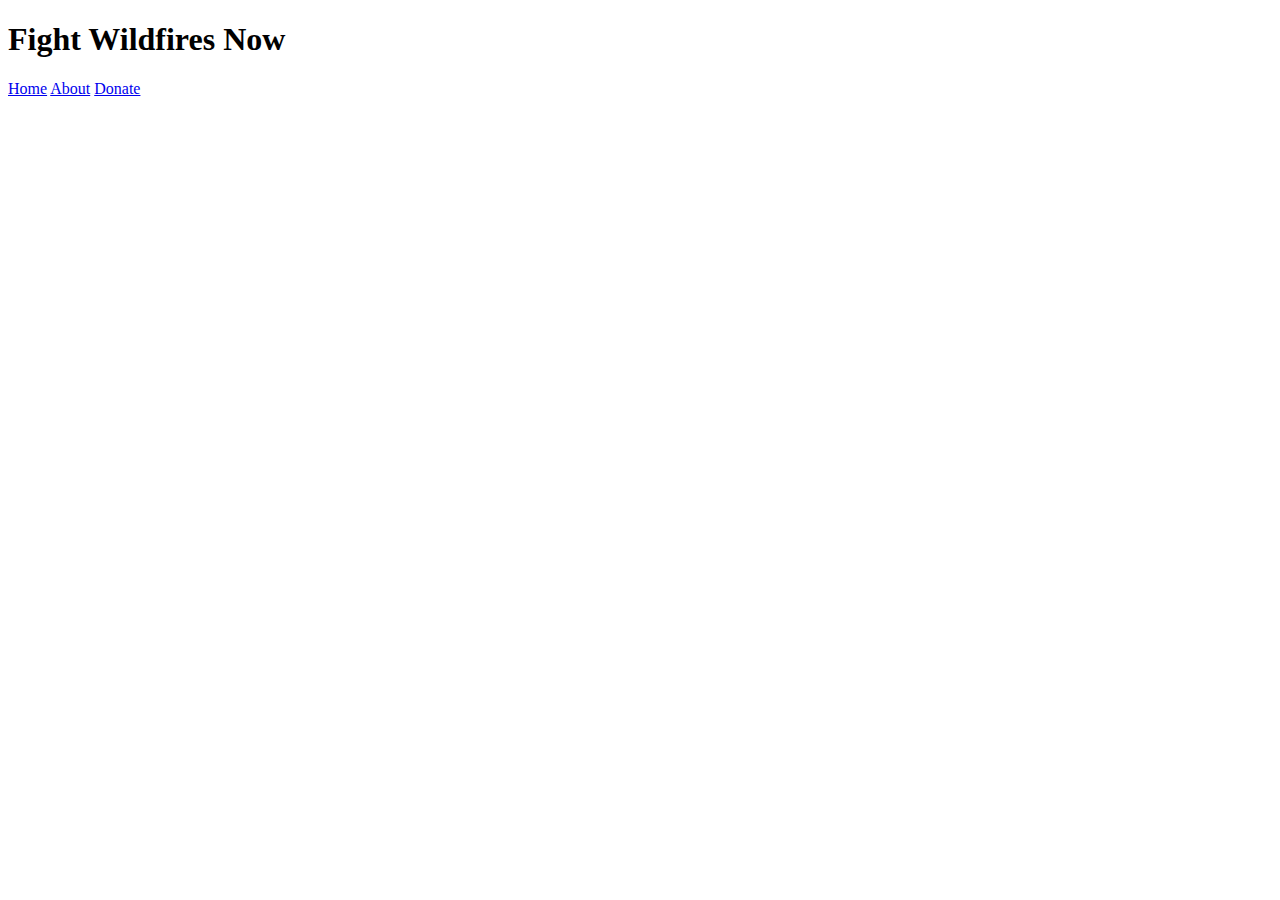
==== templates/about.html @ 1ac90639 "Updates" ====
<!DOCTYPE html> 
<html>
	<!--Metadata-->
	<head>
		<meta charset="UTF-8">
		<meta name="creator" lang="en" content="Ethan, Emily, Eva, Suchwinder" />
		<meta name="viewport" content="width=device-width, initial-scale=1">
		<title>About</title>

		<!--Stylesheets-->
		<link rel="stylesheet" type="text/css" href="templates/styles/main.css">
	</head>

	<body>
		<div id="head">
			<h1>Fight Wildfires Now</h1> 
			<div id="nav-bar">
				<a href="templates/index.html">Home</a>
				<a href="about.html">About</a>
				<a href="donations.html">Donate</a>
			</div>
		</div>
	</body>
</html>
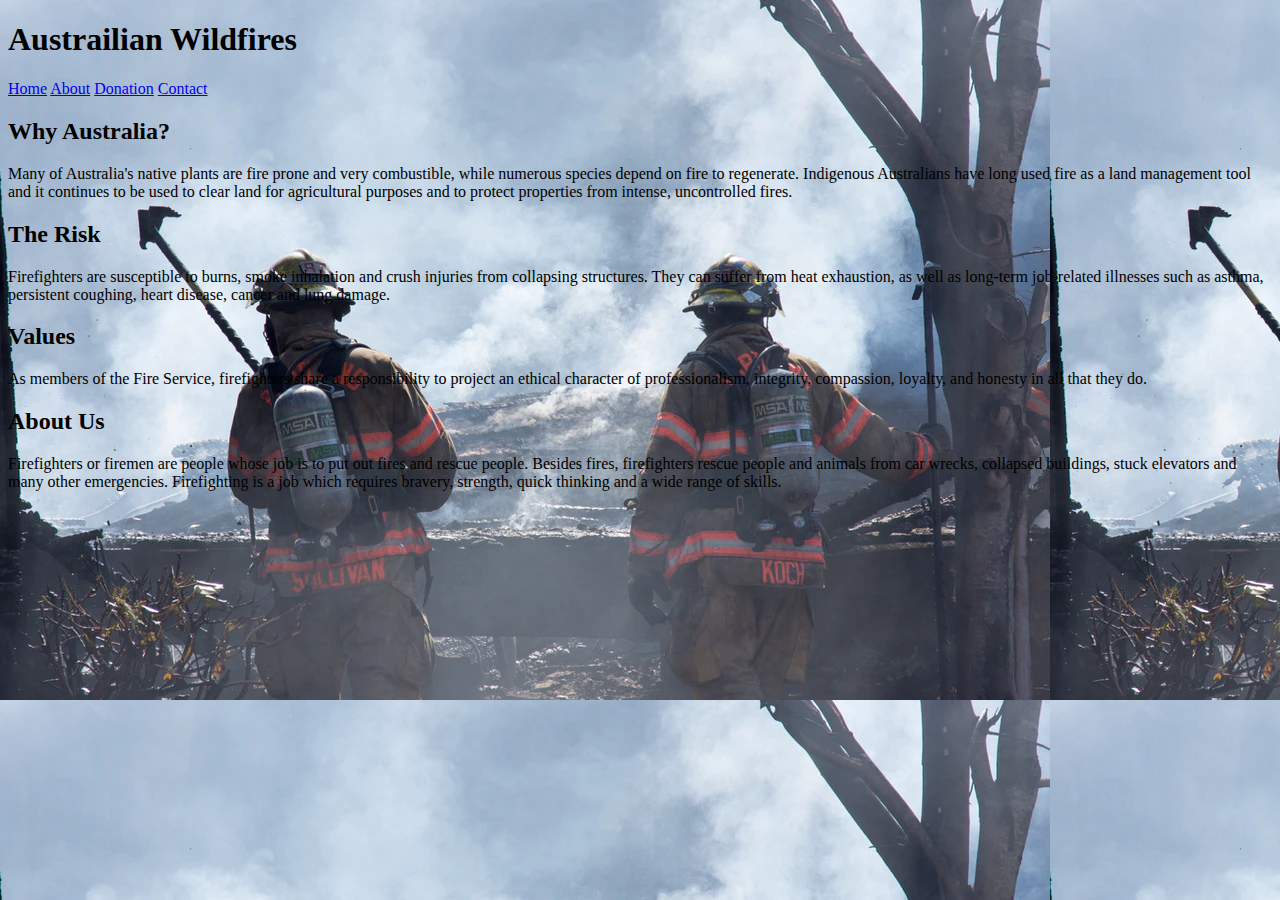
==== commit 03b4c3b5: "Added some final adjustments for today to animate the Donate button." ====
--- a/templates/about.html
+++ b/templates/about.html
@@ -1,24 +1,61 @@
-<!DOCTYPE html> 
-<html>
-	<!--Metadata-->
-	<head>
-		<meta charset="UTF-8">
-		<meta name="creator" lang="en" content="Ethan, Emily, Eva, Suchwinder" />
-		<meta name="viewport" content="width=device-width, initial-scale=1">
-		<title>About</title>
+<!DOCTYPE html>
+<head>
+    <title>Climate Change</title>
+    <!--Allows input characters to be encoded using UTF-8 standards-->
+    <meta charset="utf-8">
+    <!--Allows size of webpage to adjust to differnt device screen sizes, e.g. phones vs desktops-->
+    <meta name="viewport" content="width=device-width, initial-scale=1.0">
+    <!--Basic description of Webpage-->
+    <meta name="author" content="Suchwinder Singh Ethan Sam Emily Fang Eva Yan">
+    <meta name="description" content="Assignment 1 CUNY2x">
+    <!--reference to CSS file storing the design of the webpage-->
+    <link rel="stylesheet" type="text/css" href="./styles/main.css">
 
-		<!--Stylesheets-->
-		<link rel="stylesheet" type="text/css" href="templates/styles/main.css">
-	</head>
+<style>
+    body {
+        background-image: url(../img/about_firefighters.png);
+    }
+</style>
+</head>
+<!--Landing Page -->
 
-	<body>
-		<div id="head">
-			<h1>Fight Wildfires Now</h1> 
-			<div id="nav-bar">
-				<a href="templates/index.html">Home</a>
-				<a href="about.html">About</a>
-				<a href="donations.html">Donate</a>
-			</div>
-		</div>
-	</body>
+<body>
+    <div class="header">
+        <h1>Austrailian Wildfires</h1>
+        <div class="topnav">
+            <a class="active" href="../index.html">Home</a>
+            <a href="../templates/about.html">About</a>
+            <a href="../templates/donation.html">Donation</a>
+            <a href="#contact">Contact</a>
+        </div>
+    </div>
+
+    <div>
+        <h2> Why Australia? </h2>
+            <p> Many of Australia's native plants are fire prone and very combustible, while numerous species depend on fire to
+                regenerate. Indigenous Australians have long used fire as a land management tool and it continues to be used to
+                clear land for agricultural purposes and to protect properties from intense, uncontrolled fires.</p>
+    </div>
+
+    <div>
+        <h2> The Risk </h2>
+            <p> Firefighters are susceptible to burns, smoke inhalation and crush injuries from collapsing structures. They can suffer
+            from heat exhaustion, as well as long-term job-related illnesses such as asthma, persistent coughing, heart disease,
+            cancer and lung damage.</p>
+    </div>
+
+    <div>
+        <h2> Values </h2>
+            <p> As members of the Fire Service, firefighters share a responsibility to project an ethical 
+            character of professionalism, integrity, compassion, loyalty, and honesty in all that they do.</p>
+    </div>
+
+    <div>
+        <h2> About Us </h2>
+            <p>Firefighters or firemen are people whose job is to put out fires and rescue people. Besides fires, firefighters rescue
+            people and animals from car wrecks, collapsed buildings, stuck elevators and many other emergencies. Firefighting is a
+            job which requires bravery, strength, quick thinking and a wide range of skills.  </p>
+    </div>
+</body>
 </html>
+
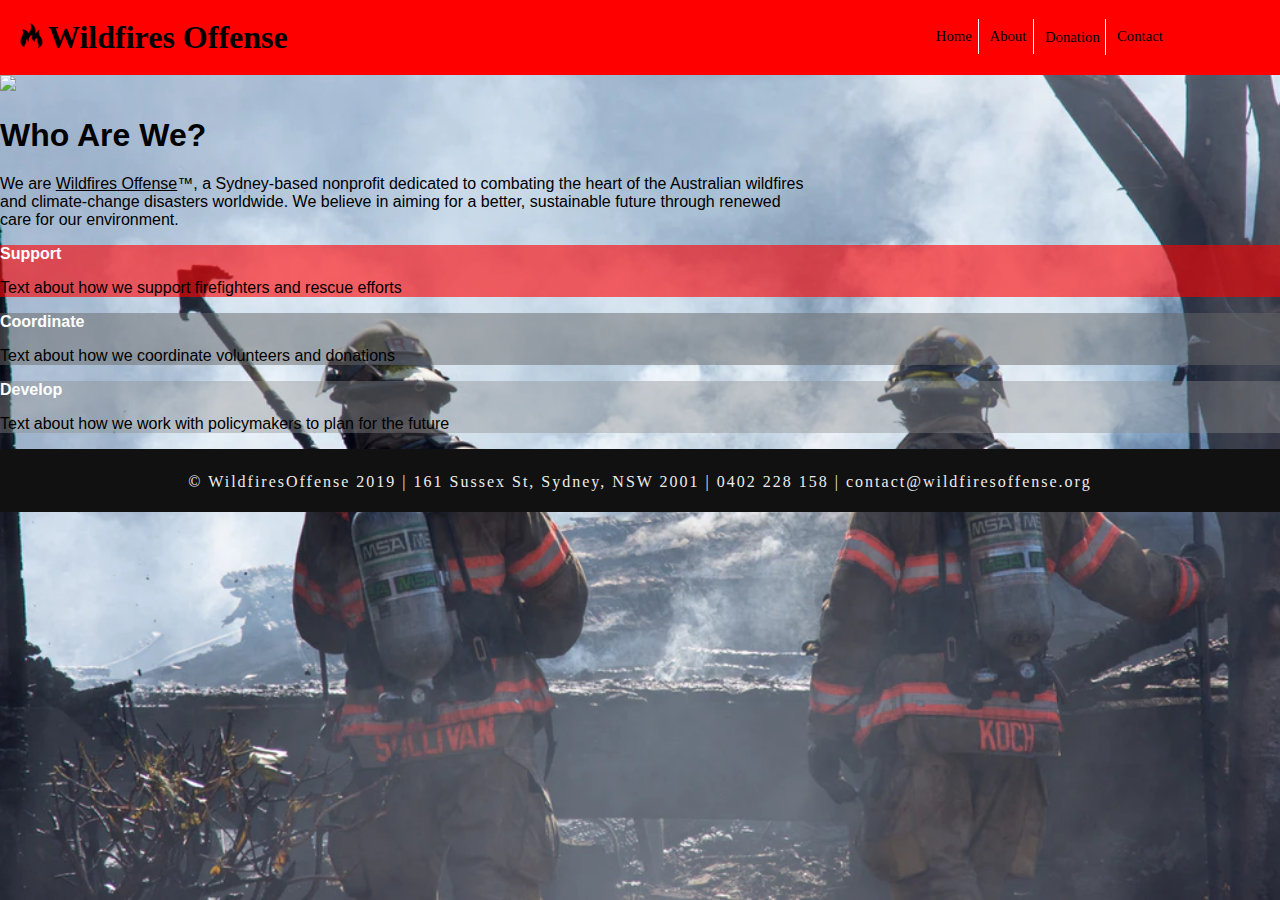
==== commit 860b52fb: "Creation of Donation Box" ====
--- a/templates/about.html
+++ b/templates/about.html
@@ -1,6 +1,6 @@
 <!DOCTYPE html>
 <head>
-    <title>Climate Change</title>
+    <title>Wildfires Offense | About</title>
     <!--Allows input characters to be encoded using UTF-8 standards-->
     <meta charset="utf-8">
     <!--Allows size of webpage to adjust to differnt device screen sizes, e.g. phones vs desktops-->
@@ -9,33 +9,57 @@
     <meta name="author" content="Suchwinder Singh Ethan Sam Emily Fang Eva Yan">
     <meta name="description" content="Assignment 1 CUNY2x">
     <!--reference to CSS file storing the design of the webpage-->
-    <link rel="stylesheet" type="text/css" href="./styles/main.css">
+    <link rel="stylesheet" type="text/css" href="../styles/main.css">
+    <link rel="stylesheet" type="text/css" href="../styles/aboutStyles.css">
 
 <style>
     body {
         background-image: url(../img/about_firefighters.png);
+        background-repeat: no-repeat;
+        background-size: cover;
     }
 </style>
 </head>
-<!--Landing Page -->
+<!--About Page -->
 
 <body>
+    <!-- Header -->
     <div class="header">
-        <h1>Austrailian Wildfires</h1>
+        <img src="../img/icon.png" style="width:2%">
+        <h1>Wildfires Offense</h1>
         <div class="topnav">
-            <a class="active" href="../index.html">Home</a>
-            <a href="../templates/about.html">About</a>
-            <a href="../templates/donation.html">Donation</a>
-            <a href="#contact">Contact</a>
+          <ul>
+            <li><a href="../index.html">Home</a></li>
+            <li><a class="active" href="">About</a></li>
+            <li><a href="donation.html">Donation</a></li>
+            <li><a href="#contact">Contact</a></li>
+          </ul>
         </div>
     </div>
 
-    <div>
-        <h2> Why Australia? </h2>
-            <p> Many of Australia's native plants are fire prone and very combustible, while numerous species depend on fire to
-                regenerate. Indigenous Australians have long used fire as a land management tool and it continues to be used to
-                clear land for agricultural purposes and to protect properties from intense, uncontrolled fires.</p>
+  <!-- Content -->
+    <div class="abcontainer">
+        <img src="../img/staffstock.jpg" width="70%">
+        <h1> Who Are We? </h1>
+        <p>We are <u>Wildfires Offense</u>™, a Sydney-based nonprofit dedicated to combating the heart of the Australian wildfires <br>and climate-change disasters worldwide. We believe in aiming for a better, sustainable future through renewed <br>care for our environment.</p>
     </div>
+
+    <div class="row">
+        <div class="column" style="background-color: rgba(255, 0, 0, 0.6)">
+            <h2>Support</h2>
+            <p>Text about how we support firefighters and rescue efforts</p>
+        </div>
+        <div class="column" style="background-color: rgba(104, 104, 104, 0.5);">
+            <h2>Coordinate</h2>
+            <p>Text about how we coordinate volunteers and donations</p>
+        </div>
+        <div class="column" style="background-color: rgba(140, 140, 140, 0.4);">
+            <h2>Develop</h2>
+            <p>Text about how we work with policymakers to plan for the future</p>
+        </div>
+    </div>
+    <!-- 
+    ! Not Formatted Yet & Content is Unedited. Take a look and see what you want to edit and keep. !
 
     <div>
         <h2> The Risk </h2>
@@ -56,6 +80,12 @@
             people and animals from car wrecks, collapsed buildings, stuck elevators and many other emergencies. Firefighting is a
             job which requires bravery, strength, quick thinking and a wide range of skills.  </p>
     </div>
+    -->
+
+  <!-- Footer -->
+  <div class="footer">
+    <p> © WildfiresOffense 2019 | 161 Sussex St, Sydney, NSW 2001 | 0402 228 158 | contact@wildfiresoffense.org</p>
+  </div>
 </body>
 </html>
 
--- a/styles/main.css
+++ b/styles/main.css
@@ -0,0 +1,276 @@
+/* FONTS -------------------------------------------------------*/
+@font-face { 
+    font-family: cosima;
+    src: url("../fonts/cosima.otf") format("opentype");
+}
+
+@font-face {
+    font-family: clab;
+    src: url("../fonts/clab_reg.otf") format("opentype");
+}
+
+@font-face {
+    font-family: gnuolane;
+    src: url("../fonts/gnuolane.ttf");
+}
+
+
+/* GENERAL -----------------------------------------------------*/
+
+* {
+    box-sizing: border-box;
+    /*font-family: Arial, Helvetica, sans-serif;*/
+}
+
+html, body {
+    height: 100%;
+}
+
+body {
+    margin: 0;
+    font-family: Arial, Helvetica, sans-serif;
+    background-color: white;
+}
+
+/* TOP BAR -----------------------------------------------------*/
+.header {
+    background-color: red;
+    font-family: clab;
+    padding: 1.5%;
+    top: 0;
+    width: 100%;
+}
+
+
+.header h1{
+    display: inline;
+}
+
+.topnav {
+    margin: 0;
+    width: 27%;
+    font-family: clab;
+    float: right;    
+    /* display: inline; */
+    overflow: hidden;
+    background-color: red;
+
+}
+
+.topnav a {
+    float: left;
+    display: block;
+    color: black;
+    text-align: center;
+    padding: 2% 5%;
+    font-size: 1.15vw;
+    text-decoration: none;
+}
+
+.topnav a:hover {
+    color: #ddd;
+}
+
+.topnav ul {
+    list-style-type: none;
+    margin: 0;
+    padding: 0;
+    overflow: hidden;
+}
+
+.topnav li {
+    float:left;
+    padding: 2.5%;
+}
+
+.topnav li:not(:last-child) { 
+    border-right:solid 1px #fff;/* This will not give border to last li element */
+}
+
+/* BOTTOM BAR------------------------------------------*/
+.footer {
+    position: relative;
+    left: 0;
+    bottom: 0;
+    width: 100%;
+    text-align: center;
+    background-color: #111;
+    font-family: gnuolane;
+    padding: 0.6%;
+    height: 7%;
+    color: #ededed;
+    letter-spacing: 2px;
+}
+
+/* CONTAINER-------------------------------------------*/
+.container{
+    background-color: #222;
+    position: relative;
+    margin-left: auto;
+    margin-right: auto;
+    text-align: center;
+    padding: 1% 1%;
+    height: auto;
+    box-shadow: 4px 4px #222;
+}
+
+.container h1, h2 {
+    color: white;
+    font-size: 1.25vw;
+}
+
+.container h1 {
+    font-size: 24px;
+    font-family: clab;
+}
+
+.container h2 {
+    font-size: 20px;
+    font-family: gnuolane;
+    letter-spacing: 2px;
+}
+
+.container p {
+    font-size: 18px;
+    font-family: gnuolane;
+    color: white;
+    letter-spacing: 2px;
+}
+
+.container:link {
+    color: #f9cb25;
+}
+
+/* PLACEMENT OVER IMAGES --------------------------------*/
+.top-left {
+    width: 40%;
+    text-align: left;
+    position: absolute;
+    top: 10%;
+    left: 23%;
+    letter-spacing: 1px;
+    font-family: gnuolane;
+    font-size: 22px;
+}
+
+.top-left h2 {
+    font-size: 5vw;
+}
+
+.bottom-right {
+    width: 40%;
+    text-align: right;
+    position: absolute;
+    bottom: 10%;
+    right: 23%;
+    letter-spacing: 1px;
+    font-family: gnuolane;
+    font-size: 22px;
+}
+
+.bottom-right h2 {
+    font-size: 5vw;
+}
+
+.centered {
+    padding: 1%;
+    position: absolute;
+    top: 50%;
+    left: 50%;
+    transform: translate(-50%, -50%);
+    font-family: gnuolane;
+    font-size: 45px;
+    box-shadow: 2px 2px 4px #222;
+    border-radius: 4px;
+    border: none;
+    transition: all 0.4s;
+    cursor: pointer;
+    margin: 5px;
+}
+
+.centered span {
+    cursor: pointer;
+    display: inline-block;
+    position: relative;
+    transition: 0.5s;
+}
+
+
+.centered span:after {
+  content: '\00bb';
+  position: absolute;
+  opacity: 0;
+  top: 0;
+  right: -20px;
+  transition: 0.5s;
+}
+
+.centered:hover span {
+  padding-right: 25px;
+}
+
+.centered:hover span:after {
+  opacity: 1;
+  right: 0;
+}
+
+.centered a {
+    text-decoration: none;
+}
+
+.centered a:visited {
+    color: black;
+}
+
+.centered h2 {
+    font-size: 5vw;
+}
+
+.split {
+    height: 100%;
+    width: 50%;
+    position: relative;
+    z-index:1;
+    top: 0;
+    margin-left: 5%;
+    overflow-x: hidden;
+    color: white;
+    text-align:left;
+}
+
+.left {
+    height: 50%;
+    left: 0;
+}
+
+.right {
+    right:0;
+}
+
+.bgimg-1, .bgimg-2 {
+    background-attachment: fixed;
+    background-position: center;
+    background-repeat: no-repeat;
+    background-size: cover;
+}
+
+.bgimg-1 {
+    background-image: url("../img/fire.jpeg");
+    height: 12%;
+}
+
+.bgimg-2 {
+    background-image: url("../img/destruction.jpeg");
+    height: 40%;
+}
+
+h2 a {
+    color: red;
+}
+
+h2 a:visited {
+    color: red;
+}
+/* 
+img {    
+} */
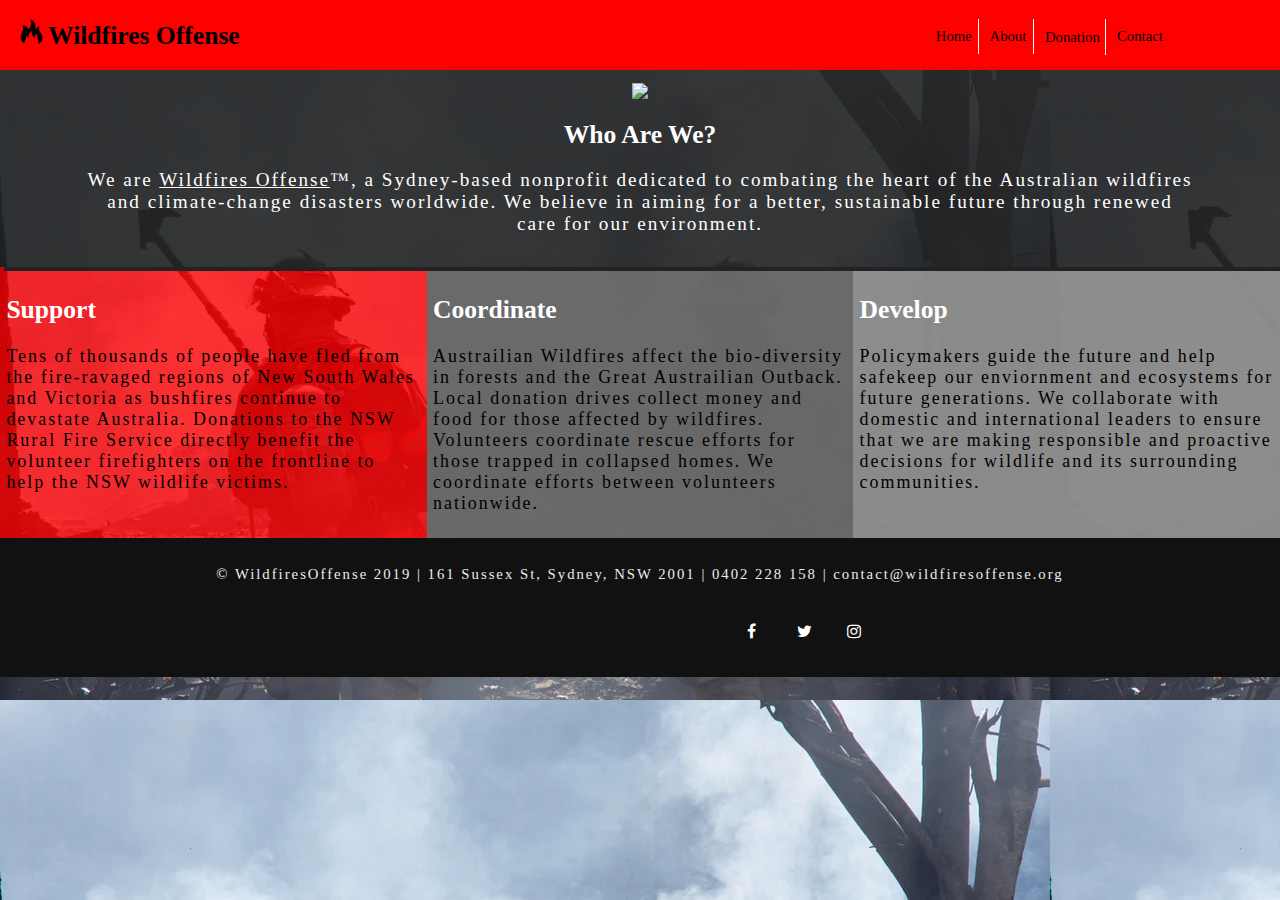
==== commit b545ab78: "Made responsive on home and about pages" ====
--- a/templates/about.html
+++ b/templates/about.html
@@ -11,18 +11,20 @@
     <!--reference to CSS file storing the design of the webpage-->
     <link rel="stylesheet" type="text/css" href="../styles/main.css">
     <link rel="stylesheet" type="text/css" href="../styles/aboutStyles.css">
+    <link rel="stylesheet" href="https://cdnjs.cloudflare.com/ajax/libs/font-awesome/4.7.0/css/font-awesome.min.css">
 
 <style>
     body {
         background-image: url(../img/about_firefighters.png);
-        background-repeat: no-repeat;
-        background-size: cover;
+        background-repeat: repeat;
+     
     }
 </style>
 </head>
 <!--About Page -->
 
 <body>
+    <div class="wrapper">
     <!-- Header -->
     <div class="header">
         <img src="../img/icon.png" style="width:2%">
@@ -31,7 +33,7 @@
           <ul>
             <li><a href="../index.html">Home</a></li>
             <li><a class="active" href="">About</a></li>
-            <li><a href="donation.html">Donation</a></li>
+            <li><a href="templates/donation.html">Donation</a></li>
             <li><a href="#contact">Contact</a></li>
           </ul>
         </div>
@@ -45,47 +47,43 @@
     </div>
 
     <div class="row">
-        <div class="column" style="background-color: rgba(255, 0, 0, 0.6)">
+        <div class="column" style="background-color: rgba(255, 0, 0, 0.8)">
             <h2>Support</h2>
-            <p>Text about how we support firefighters and rescue efforts</p>
+            <p>Tens of thousands of people have fled from the fire-ravaged regions of New South Wales and Victoria as bushfires
+            continue to devastate Australia. Donations to the NSW Rural Fire Service directly benefit the volunteer firefighters
+            on the frontline to help the NSW wildlife victims.</p>
         </div>
-        <div class="column" style="background-color: rgba(104, 104, 104, 0.5);">
+        <div class="column" style="background-color: rgba(104, 104, 104, 0.99);">
             <h2>Coordinate</h2>
-            <p>Text about how we coordinate volunteers and donations</p>
+            <p>Austrailian Wildfires affect the bio-diversity in forests and the Great Austrailian Outback. Local donation drives 
+                collect money and food for those affected by wildfires. Volunteers coordinate rescue efforts for those trapped in 
+                collapsed homes. We coordinate efforts between volunteers nationwide.</p>
         </div>
-        <div class="column" style="background-color: rgba(140, 140, 140, 0.4);">
+        <div class="column" style="background-color: rgba(140, 140, 140, 0.99);">
             <h2>Develop</h2>
-            <p>Text about how we work with policymakers to plan for the future</p>
+            <p>Policymakers guide the future and help safekeep our enviornment and ecosystems for future generations. We collaborate
+                with domestic and international leaders to ensure that we are making responsible and proactive decisions for wildlife 
+                and its surrounding communities.
+            </p>
         </div>
     </div>
-    <!-- 
-    ! Not Formatted Yet & Content is Unedited. Take a look and see what you want to edit and keep. !
+</div class="wrapper">
+ 
+  <!-- Footer -->
+  <div class="footer_container">
+    <div class="footer">
+        <div class= "footer_text">
+            <p> © WildfiresOffense 2019 | 161 Sussex St, Sydney, NSW 2001 | 0402 228 158 | contact@wildfiresoffense.org</p>
+        </div>
 
-    <div>
-        <h2> The Risk </h2>
-            <p> Firefighters are susceptible to burns, smoke inhalation and crush injuries from collapsing structures. They can suffer
-            from heat exhaustion, as well as long-term job-related illnesses such as asthma, persistent coughing, heart disease,
-            cancer and lung damage.</p>
-    </div>
+        <div class="social_icons">
+        <a href="#" class="fa fa-facebook"></a>
+        <a href="#" class="fa fa-twitter"></a>
+        <a href="#" class="fa fa-instagram"></a>
+        </div>
+    </div>  
+ </div>
 
-    <div>
-        <h2> Values </h2>
-            <p> As members of the Fire Service, firefighters share a responsibility to project an ethical 
-            character of professionalism, integrity, compassion, loyalty, and honesty in all that they do.</p>
-    </div>
-
-    <div>
-        <h2> About Us </h2>
-            <p>Firefighters or firemen are people whose job is to put out fires and rescue people. Besides fires, firefighters rescue
-            people and animals from car wrecks, collapsed buildings, stuck elevators and many other emergencies. Firefighting is a
-            job which requires bravery, strength, quick thinking and a wide range of skills.  </p>
-    </div>
-    -->
-
-  <!-- Footer -->
-  <div class="footer">
-    <p> © WildfiresOffense 2019 | 161 Sussex St, Sydney, NSW 2001 | 0402 228 158 | contact@wildfiresoffense.org</p>
-  </div>
 </body>
 </html>
 
--- a/styles/main.css
+++ b/styles/main.css
@@ -30,6 +30,8 @@
     margin: 0;
     font-family: Arial, Helvetica, sans-serif;
     background-color: white;
+    position: relative;
+
 }
 
 /* TOP BAR -----------------------------------------------------*/
@@ -41,8 +43,8 @@
     width: 100%;
 }
 
-
 .header h1{
+    font-size: 2vw;
     display: inline;
 }
 
@@ -51,7 +53,6 @@
     width: 27%;
     font-family: clab;
     float: right;    
-    /* display: inline; */
     overflow: hidden;
     background-color: red;
 
@@ -61,7 +62,7 @@
     float: left;
     display: block;
     color: black;
-    text-align: center;
+    text-align: right;
     padding: 2% 5%;
     font-size: 1.15vw;
     text-decoration: none;
@@ -88,7 +89,7 @@
 }
 
 /* BOTTOM BAR------------------------------------------*/
-.footer {
+.footer_container {
     position: relative;
     left: 0;
     bottom: 0;
@@ -100,6 +101,23 @@
     height: 7%;
     color: #ededed;
     letter-spacing: 2px;
+}
+
+.footer
+{
+
+}
+
+.wrapper
+{
+    height: auto !important;
+    height: 100%
+    
+}
+
+.footer_container, .push {
+    height: auto;
+    padding: 1%
 }
 
 /* CONTAINER-------------------------------------------*/
@@ -116,22 +134,21 @@
 
 .container h1, h2 {
     color: white;
+}
+
+.container h1 {
+    font-size: 1.75vw;
+    font-family: clab;
+}
+
+.container h2 {
     font-size: 1.25vw;
-}
-
-.container h1 {
-    font-size: 24px;
-    font-family: clab;
-}
-
-.container h2 {
-    font-size: 20px;
     font-family: gnuolane;
     letter-spacing: 2px;
 }
 
 .container p {
-    font-size: 18px;
+    font-size: 1vw;
     font-family: gnuolane;
     color: white;
     letter-spacing: 2px;
@@ -143,33 +160,23 @@
 
 /* PLACEMENT OVER IMAGES --------------------------------*/
 .top-left {
-    width: 40%;
     text-align: left;
     position: absolute;
     top: 10%;
     left: 23%;
     letter-spacing: 1px;
     font-family: gnuolane;
-    font-size: 22px;
-}
-
-.top-left h2 {
-    font-size: 5vw;
+    font-size: 1.5vw;
 }
 
 .bottom-right {
-    width: 40%;
     text-align: right;
     position: absolute;
     bottom: 10%;
     right: 23%;
     letter-spacing: 1px;
     font-family: gnuolane;
-    font-size: 22px;
-}
-
-.bottom-right h2 {
-    font-size: 5vw;
+    font-size: 1.5vw;
 }
 
 .centered {
@@ -179,13 +186,12 @@
     left: 50%;
     transform: translate(-50%, -50%);
     font-family: gnuolane;
-    font-size: 45px;
-    box-shadow: 2px 2px 4px #222;
+    font-size: 2.75vw;
     border-radius: 4px;
     border: none;
     transition: all 0.4s;
     cursor: pointer;
-    margin: 5px;
+    margin: .5vw;
 }
 
 .centered span {
@@ -222,10 +228,6 @@
     color: black;
 }
 
-.centered h2 {
-    font-size: 5vw;
-}
-
 .split {
     height: 100%;
     width: 50%;
--- a/styles/aboutStyles.css
+++ b/styles/aboutStyles.css
@@ -0,0 +1,120 @@
+
+/* Unused -----------------------------------*/
+/*.mainbanner {
+	height: auto;
+	padding: 1% 1%;
+	text-align: left;
+	margin-left: auto;
+	margin-right: auto;
+	position: relative;
+	background-color: rgba(34, 34, 34, 0.75);
+	font-family: gnuolane;
+	color: white;
+}*/
+
+/* About Containers -------------------------*/
+
+
+
+.abcontainer {
+	background-color: rgba(34, 34, 34, 0.9);
+	position: relative;
+	margin-left: auto;
+	margin-right: auto;
+	text-align: center;
+	padding: 1% 1%;
+	height: auto;
+	box-shadow: 4px 4px #222;
+}
+
+.abcontainer p {
+    font-size: 1.5vw;
+    font-family: gnuolane;
+    color: white;
+    letter-spacing: 2px;
+}
+
+.abcontainer h1, h2 {
+    color: white;
+}
+
+.abcontainer h1 {
+    font-size: 2vw;
+    font-family: clab;
+}
+
+.abcontainer h2 {
+    font-size: 1.75vw;
+    font-family: gnuolane;
+    letter-spacing: 2px;
+}
+
+.abcontainer:link {
+    color: #f9cb25;
+}
+ 
+/* Columns ----------------------------------*/
+.column 
+{ 
+  width: 33.33%;
+  padding: 0.5%;
+}
+
+
+.column h2 {
+	font-family: clab;
+}
+
+.column p {
+	font-family: gnuolane;
+	font-size: 18px;
+	letter-spacing: 2px;
+}
+
+/* Clear floats after the columns */
+.row {
+	display: flex;
+	width: 100%;
+	height: auto;
+}
+
+.row h2 {
+	font-size: 2vw;
+}
+
+.row p {
+	font-size: 1.40vw;
+}
+
+
+/* Social Media Icons */
+.fa {
+  padding: 20px;
+  font-size: 30px;
+  width: 25px;
+  text-align: center;
+  text-decoration: none;
+  margin: 5px 2px;
+  color: white;
+}
+
+.footer_text
+{
+  display: inline-block;
+}
+
+.footer p
+{
+	font-size: 1.15vw;
+}
+
+.social_icons
+{
+  display: inline-block;
+  margin-left: 25%;
+}
+
+.social_icons a
+{
+	height: 70%;
+}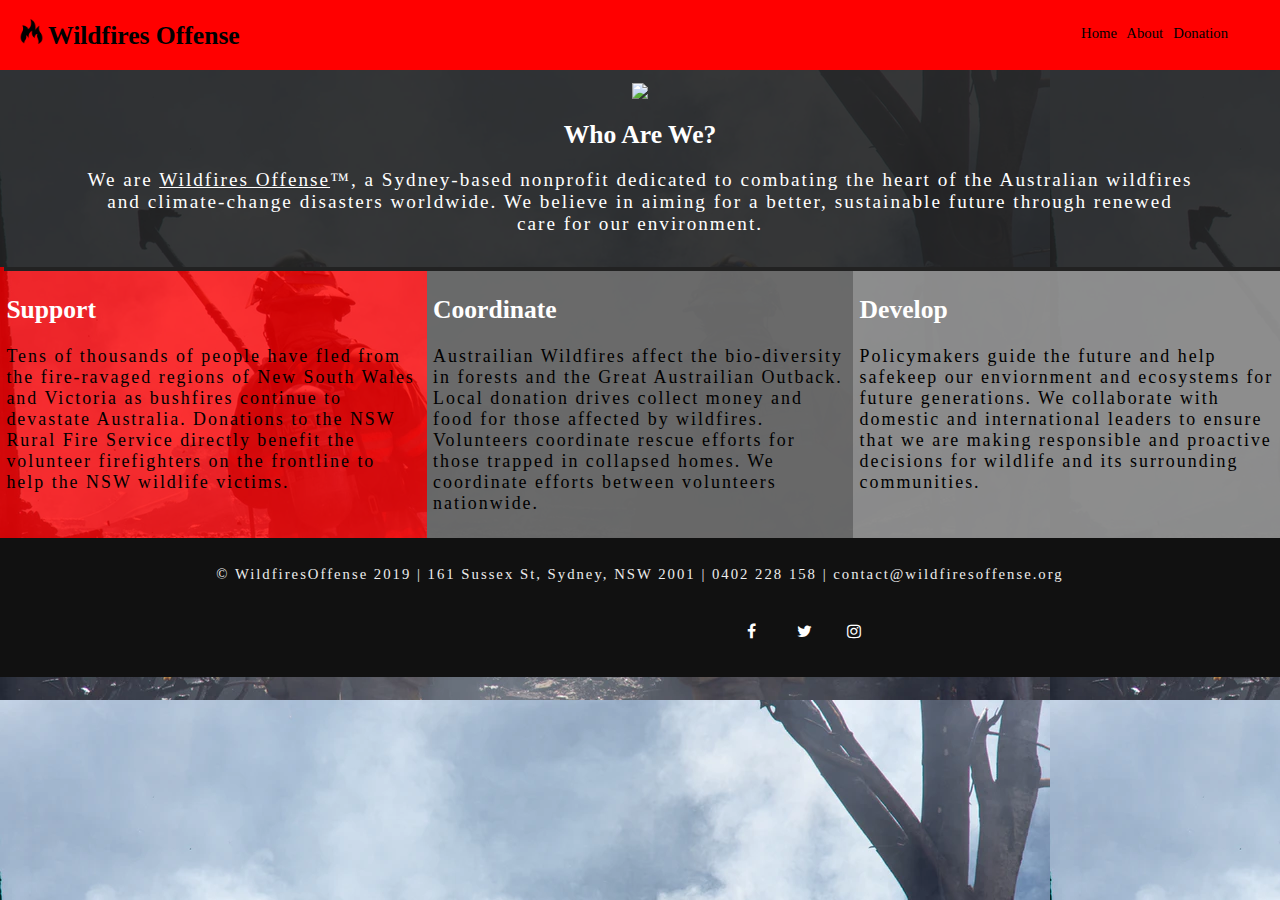
==== commit b0b6d271: "Merge pull request #8 from ef1301/Donation-Page" ====
--- a/templates/about.html
+++ b/templates/about.html
@@ -33,8 +33,7 @@
           <ul>
             <li><a href="../index.html">Home</a></li>
             <li><a class="active" href="">About</a></li>
-            <li><a href="templates/donation.html">Donation</a></li>
-            <li><a href="#contact">Contact</a></li>
+            <li><a href="donation.html">Donation</a></li>
           </ul>
         </div>
     </div>
--- a/styles/main.css
+++ b/styles/main.css
@@ -34,7 +34,7 @@
 
 }
 
-/* TOP BAR -----------------------------------------------------*/
+/* HEADER  & NAVIGATION-----------------------------------------------------*/
 .header {
     background-color: red;
     font-family: clab;
@@ -43,6 +43,7 @@
     width: 100%;
 }
 
+
 .header h1{
     font-size: 2vw;
     display: inline;
@@ -50,7 +51,7 @@
 
 .topnav {
     margin: 0;
-    width: 27%;
+    width: 15%;
     font-family: clab;
     float: right;    
     overflow: hidden;
@@ -62,7 +63,7 @@
     float: left;
     display: block;
     color: black;
-    text-align: right;
+    text-align: center;
     padding: 2% 5%;
     font-size: 1.15vw;
     text-decoration: none;
@@ -84,11 +85,7 @@
     padding: 2.5%;
 }
 
-.topnav li:not(:last-child) { 
-    border-right:solid 1px #fff;/* This will not give border to last li element */
-}
-
-/* BOTTOM BAR------------------------------------------*/
+/* FOOTER ------------------------------------------*/
 .footer_container {
     position: relative;
     left: 0;
@@ -112,12 +109,44 @@
 {
     height: auto !important;
     height: 100%
-    
+	       
 }
 
 .footer_container, .push {
     height: auto;
-    padding: 1%
+    padding: 1%;
+}
+
+/* Social Media Icons */
+.fa {
+    padding: 20px;
+    font-size: 30px;
+    width: 15%;
+    text-align: center;
+    text-decoration: none;
+    margin: 5px 2px;
+    color: white;
+}
+
+.footer_text
+{
+    display: inline-block;
+}
+
+.footer p
+{
+    font-size: 1.15vw;
+}
+
+.social_icons
+{
+    display: inline-block;
+    margin-left: 25%;
+}
+
+.social_icons a
+{
+    height: 70%;
 }
 
 /* CONTAINER-------------------------------------------*/
@@ -128,12 +157,12 @@
     margin-right: auto;
     text-align: center;
     padding: 1% 1%;
-    height: auto;
     box-shadow: 4px 4px #222;
 }
 
 .container h1, h2 {
     color: white;
+    font-size: 1.25vw;
 }
 
 .container h1 {
@@ -158,8 +187,12 @@
     color: #f9cb25;
 }
 
+.container img {
+    width: 60%;
+}
 /* PLACEMENT OVER IMAGES --------------------------------*/
 .top-left {
+    width: 40%;
     text-align: left;
     position: absolute;
     top: 10%;
@@ -169,7 +202,12 @@
     font-size: 1.5vw;
 }
 
+.top-left h2 {
+    font-size: 5vw;
+}
+
 .bottom-right {
+    width: 40%;
     text-align: right;
     position: absolute;
     bottom: 10%;
@@ -177,6 +215,10 @@
     letter-spacing: 1px;
     font-family: gnuolane;
     font-size: 1.5vw;
+}
+
+.bottom-right h2 {
+    font-size: 5vw;
 }
 
 .centered {
@@ -203,21 +245,21 @@
 
 
 .centered span:after {
-  content: '\00bb';
-  position: absolute;
-  opacity: 0;
-  top: 0;
-  right: -20px;
-  transition: 0.5s;
+    content: '\00bb';
+    position: absolute;
+    opacity: 0;
+    top: 0;
+    right: -20px;
+    transition: 0.5s;
 }
 
 .centered:hover span {
-  padding-right: 25px;
+    padding-right: 25px;
 }
 
 .centered:hover span:after {
-  opacity: 1;
-  right: 0;
+    opacity: 1;
+    right: 0;
 }
 
 .centered a {
@@ -228,26 +270,11 @@
     color: black;
 }
 
-.split {
-    height: 100%;
-    width: 50%;
-    position: relative;
-    z-index:1;
-    top: 0;
-    margin-left: 5%;
-    overflow-x: hidden;
-    color: white;
-    text-align:left;
-}
-
-.left {
-    height: 50%;
-    left: 0;
-}
-
-.right {
-    right:0;
-}
+.centered h2 {
+    font-size: 5vw;
+}
+
+/* Parallax ------------------------------------------------*/
 
 .bgimg-1, .bgimg-2 {
     background-attachment: fixed;
@@ -266,6 +293,7 @@
     height: 40%;
 }
 
+/* Container hyperlinks ----------------------------------------- */
 h2 a {
     color: red;
 }
